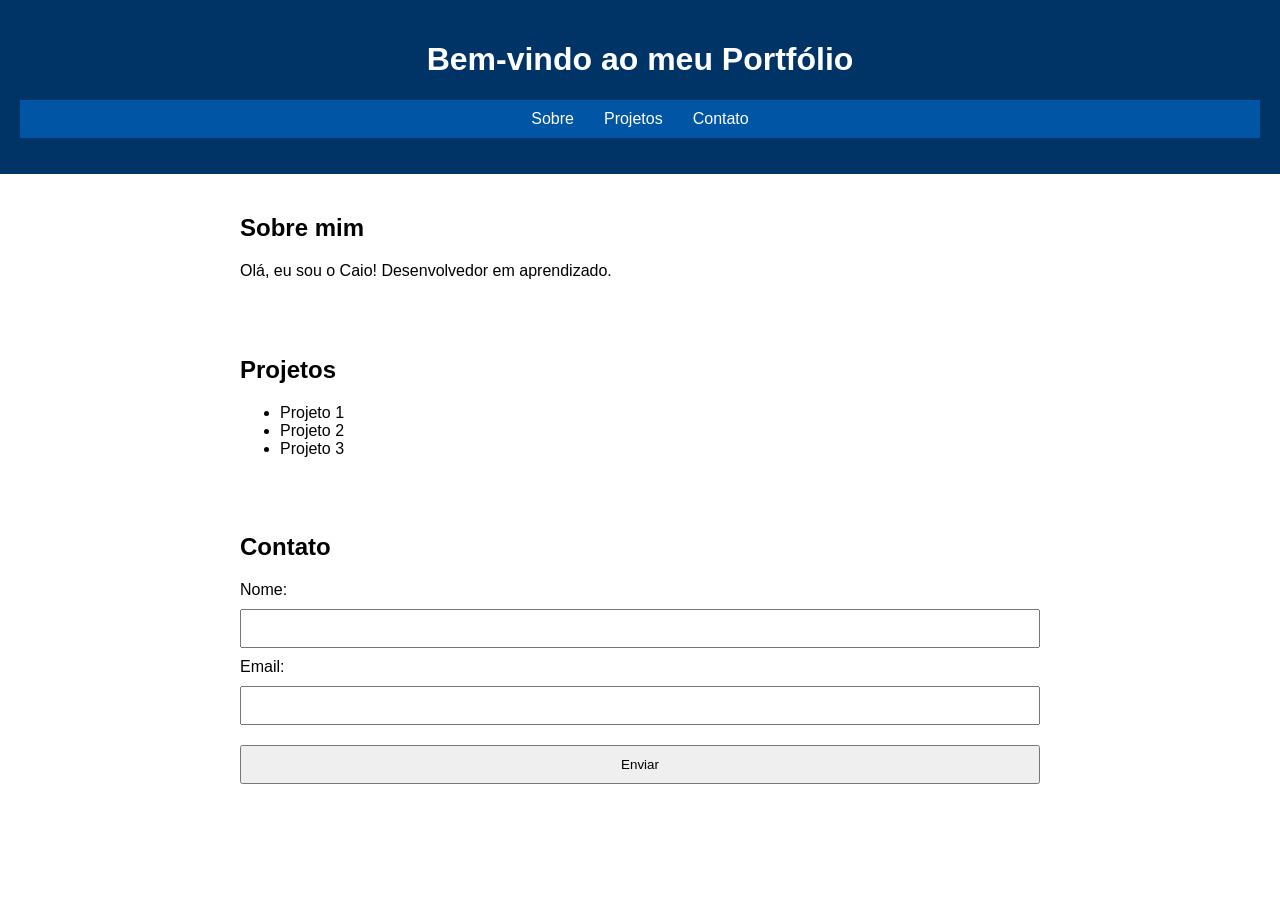
==== index.html @ 972e9699 "Rename index.html.txt to index.html" ====
<!DOCTYPE html>
<html lang="pt-BR">
<head>
  <meta charset="UTF-8">
  <meta name="viewport" content="width=device-width, initial-scale=1.0">
  <title>Portfólio do Caio</title>
  <link rel="stylesheet" href="estilo.css">
</head>

<body>

  <header>
    <h1>Bem-vindo ao meu Portfólio</h1>
    <nav>
      <ul>
        <li><a href="#sobre">Sobre</a></li>
        <li><a href="#projetos">Projetos</a></li>
        <li><a href="#contato">Contato</a></li>
      </ul>
    </nav>
  </header>

  <main>
    <section id="sobre">
      <h2>Sobre mim</h2>
      <p>Olá, eu sou o Caio! Desenvolvedor em aprendizado.</p>
    </section>

    <section id="projetos">
      <h2>Projetos</h2>
      <ul>
        <li>Projeto 1</li>
        <li>Projeto 2</li>
        <li>Projeto 3</li>
      </ul>
    </section>

    <section id="contato">
      <h2>Contato</h2>
      <form>
        <label for="nome">Nome:</label>
        <input type="text" id="nome" name="nome" required>

        <label for="email">Email:</label>
        <input type="email" id="email" name="email" required>

        <button type="submit">Enviar</button>
      </form>
    </section>
  </main>

  <script src="script.js"></script>

</body>
</html>
---- estilo.css ----
body {
  font-family: Arial, sans-serif;
  margin: 0;
  padding: 0;
}

header, footer {
  background: #003366;
  color: white;
  text-align: center;
  padding: 20px;
}

nav ul {
  display: flex;
  justify-content: center;
  list-style: none;
  background: #0055a5;
  padding: 10px;
}

nav ul li {
  margin: 0 15px;
}

nav ul li a {
  color: white;
  text-decoration: none;
}

section {
  padding: 20px;
  max-width: 800px;
  margin: auto;
}

form {
  display: flex;
  flex-direction: column;
}

form input, form textarea, form button {
  margin: 10px 0;
  padding: 10px;
}
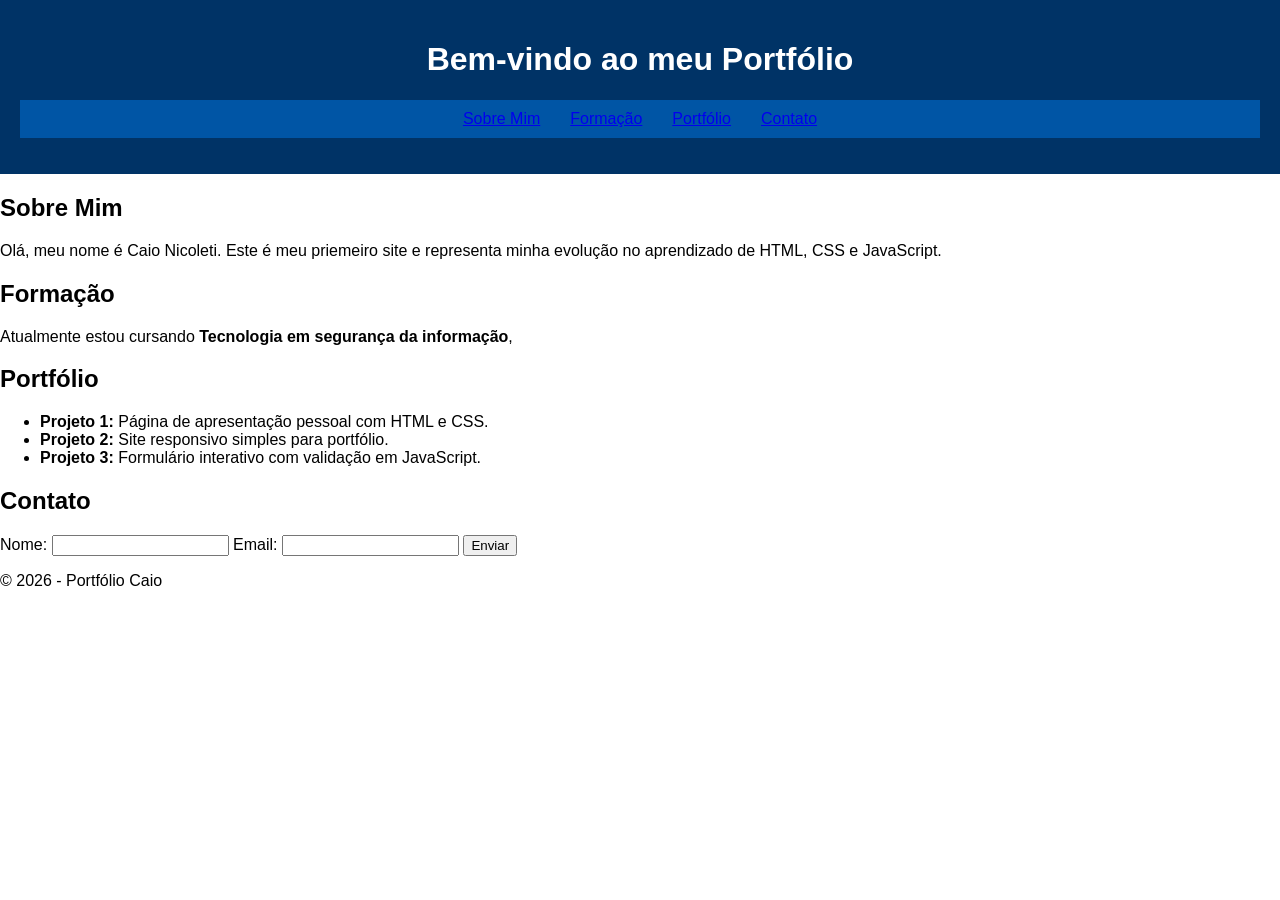
==== commit a700be55: "Update index.html" ====
--- a/index.html
+++ b/index.html
@@ -3,53 +3,59 @@
 <head>
   <meta charset="UTF-8">
   <meta name="viewport" content="width=device-width, initial-scale=1.0">
-  <title>Portfólio do Caio</title>
+  <title>Portfólio - Caio</title>
   <link rel="stylesheet" href="estilo.css">
 </head>
-
 <body>
-
   <header>
     <h1>Bem-vindo ao meu Portfólio</h1>
     <nav>
       <ul>
-        <li><a href="#sobre">Sobre</a></li>
-        <li><a href="#projetos">Projetos</a></li>
+        <li><a href="#sobre">Sobre Mim</a></li>
+        <li><a href="#formacao">Formação</a></li>
+        <li><a href="#projetos">Portfólio</a></li>
         <li><a href="#contato">Contato</a></li>
       </ul>
     </nav>
   </header>
 
-  <main>
-    <section id="sobre">
-      <h2>Sobre mim</h2>
-      <p>Olá, eu sou o Caio! Desenvolvedor em aprendizado.</p>
-    </section>
+  <section id="sobre">
+    <h2>Sobre Mim</h2>
+    <p>Olá, meu nome é Caio Nicoleti. Este é meu priemeiro site e representa minha evolução no aprendizado de HTML, CSS e JavaScript.</p>
+  </section>
 
-    <section id="projetos">
-      <h2>Projetos</h2>
-      <ul>
-        <li>Projeto 1</li>
-        <li>Projeto 2</li>
-        <li>Projeto 3</li>
-      </ul>
-    </section>
+  <section id="formacao">
+    <h2>Formação</h2>
+    <p>Atualmente estou cursando <strong>Tecnologia em segurança da informação</strong>, </p>
+  </section>
 
-    <section id="contato">
-      <h2>Contato</h2>
-      <form>
-        <label for="nome">Nome:</label>
-        <input type="text" id="nome" name="nome" required>
+  <section id="projetos">
+    <h2>Portfólio</h2>
+    <ul>
+      <li><strong>Projeto 1:</strong> Página de apresentação pessoal com HTML e CSS.</li>
+      <li><strong>Projeto 2:</strong> Site responsivo simples para portfólio.</li>
+      <li><strong>Projeto 3:</strong> Formulário interativo com validação em JavaScript.</li>
+    </ul>
+  </section>
 
-        <label for="email">Email:</label>
-        <input type="email" id="email" name="email" required>
+  <section id="contato">
+    <h2>Contato</h2>
+    <form>
+      <label for="nome">Nome:</label>
+      <input type="text" id="nome" name="nome" required>
 
-        <button type="submit">Enviar</button>
-      </form>
-    </section>
-  </main>
+      <label for="email">Email:</label>
+      <input type="email" id="email" name="email" required>
+
+      <button type="submit">Enviar</button>
+    </form>
+  </section>
+
+  <footer>
+    <p>&copy; 2026 - Portfólio Caio</p>
+  </footer>
 
   <script src="script.js"></script>
-
 </body>
 </html>
+
--- a/estilo.css
+++ b/estilo.css
@@ -4,7 +4,7 @@
   padding: 0;
 }
 
-header, footer {
+header {
   background: #003366;
   color: white;
   text-align: center;
@@ -22,24 +22,3 @@
 nav ul li {
   margin: 0 15px;
 }
-
-nav ul li a {
-  color: white;
-  text-decoration: none;
-}
-
-section {
-  padding: 20px;
-  max-width: 800px;
-  margin: auto;
-}
-
-form {
-  display: flex;
-  flex-direction: column;
-}
-
-form input, form textarea, form button {
-  margin: 10px 0;
-  padding: 10px;
-}
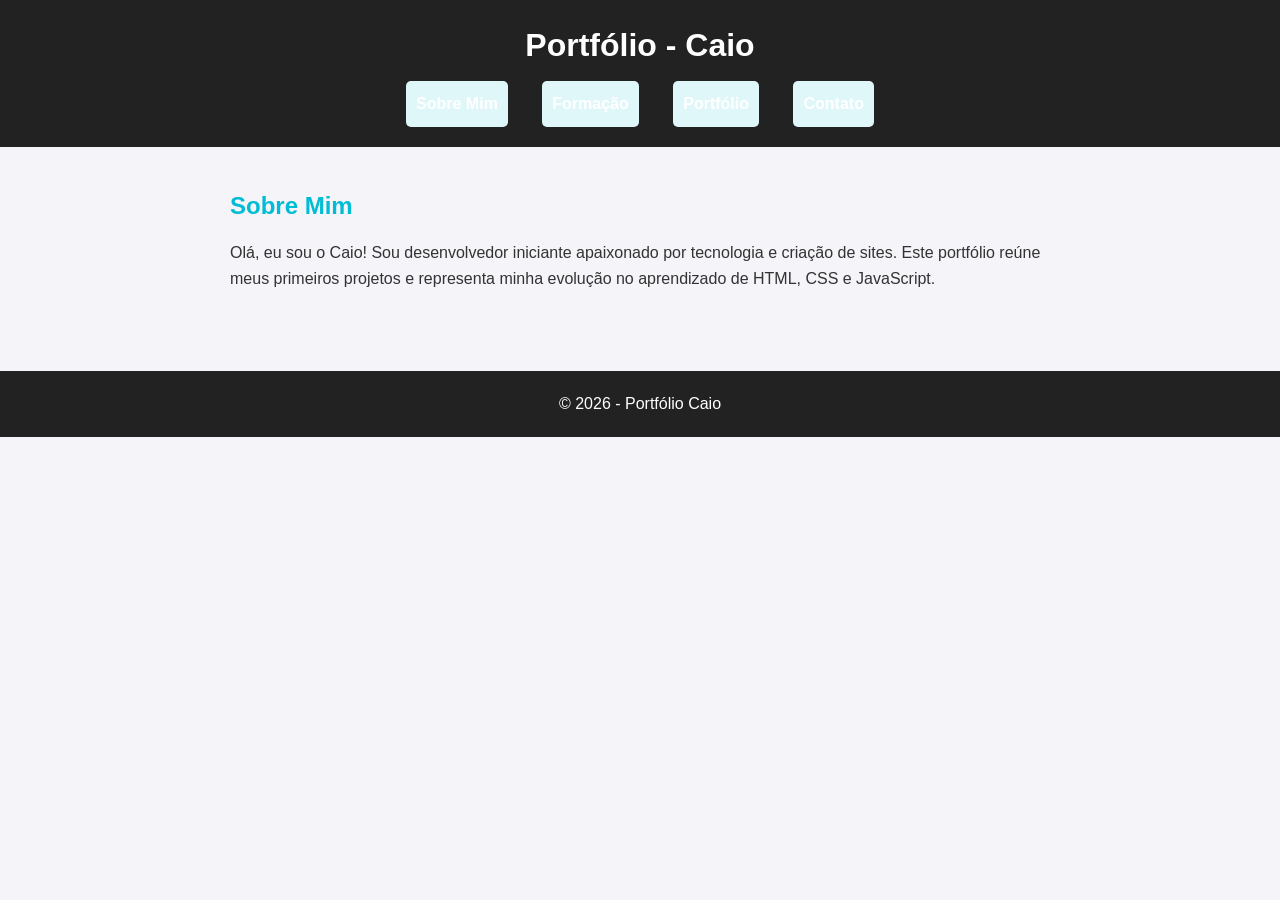
==== commit ecc7cd8b: "Update index.html" ====
--- a/index.html
+++ b/index.html
@@ -2,60 +2,29 @@
 <html lang="pt-BR">
 <head>
   <meta charset="UTF-8">
-  <meta name="viewport" content="width=device-width, initial-scale=1.0">
-  <title>Portfólio - Caio</title>
+  <title>Sobre Mim - Caio</title>
   <link rel="stylesheet" href="estilo.css">
 </head>
 <body>
   <header>
-    <h1>Bem-vindo ao meu Portfólio</h1>
+    <h1>Portfólio - Caio</h1>
     <nav>
       <ul>
-        <li><a href="#sobre">Sobre Mim</a></li>
-        <li><a href="#formacao">Formação</a></li>
-        <li><a href="#projetos">Portfólio</a></li>
-        <li><a href="#contato">Contato</a></li>
+        <li><a href="index.html">Sobre Mim</a></li>
+        <li><a href="formacao.html">Formação</a></li>
+        <li><a href="portfolio.html">Portfólio</a></li>
+        <li><a href="contato.html">Contato</a></li>
       </ul>
     </nav>
   </header>
 
-  <section id="sobre">
+  <section>
     <h2>Sobre Mim</h2>
-    <p>Olá, meu nome é Caio Nicoleti. Este é meu priemeiro site e representa minha evolução no aprendizado de HTML, CSS e JavaScript.</p>
-  </section>
-
-  <section id="formacao">
-    <h2>Formação</h2>
-    <p>Atualmente estou cursando <strong>Tecnologia em segurança da informação</strong>, </p>
-  </section>
-
-  <section id="projetos">
-    <h2>Portfólio</h2>
-    <ul>
-      <li><strong>Projeto 1:</strong> Página de apresentação pessoal com HTML e CSS.</li>
-      <li><strong>Projeto 2:</strong> Site responsivo simples para portfólio.</li>
-      <li><strong>Projeto 3:</strong> Formulário interativo com validação em JavaScript.</li>
-    </ul>
-  </section>
-
-  <section id="contato">
-    <h2>Contato</h2>
-    <form>
-      <label for="nome">Nome:</label>
-      <input type="text" id="nome" name="nome" required>
-
-      <label for="email">Email:</label>
-      <input type="email" id="email" name="email" required>
-
-      <button type="submit">Enviar</button>
-    </form>
+    <p>Olá, eu sou o Caio! Sou desenvolvedor iniciante apaixonado por tecnologia e criação de sites. Este portfólio reúne meus primeiros projetos e representa minha evolução no aprendizado de HTML, CSS e JavaScript.</p>
   </section>
 
   <footer>
     <p>&copy; 2026 - Portfólio Caio</p>
   </footer>
-
-  <script src="script.js"></script>
 </body>
 </html>
-
--- a/estilo.css
+++ b/estilo.css
@@ -1,24 +1,116 @@
-body {
-  font-family: Arial, sans-serif;
+/* Reset básico */
+* {
   margin: 0;
   padding: 0;
+  box-sizing: border-box;
 }
 
+body {
+  font-family: 'Segoe UI', Arial, sans-serif;
+  background-color: #f4f4f9;
+  color: #333;
+  line-height: 1.6;
+}
+
+/* Cabeçalho e menu */
 header {
-  background: #003366;
-  color: white;
+  background-color: #222;
+  color: #fff;
+  padding: 20px;
   text-align: center;
-  padding: 20px;
+}
+
+header h1 {
+  margin-bottom: 10px;
 }
 
 nav ul {
-  display: flex;
-  justify-content: center;
   list-style: none;
-  background: #0055a5;
-  padding: 10px;
 }
 
 nav ul li {
+  display: inline-block;
   margin: 0 15px;
 }
+
+nav ul li a {
+  color: #fff;
+  text-decoration: none;
+  font-weight: bold;
+}
+
+nav ul li a:hover {
+  color: #00bcd4;
+}
+
+/* Seções */
+section {
+  padding: 40px;
+  max-width: 900px;
+  margin: auto;
+}
+
+section h2 {
+  margin-bottom: 15px;
+  color: #00bcd4;
+}
+
+/* Lista de projetos */
+ul {
+  list-style: none;
+}
+
+ul li {
+  background: #e0f7fa;
+  margin: 10px 0;
+  padding: 10px;
+  border-radius: 5px;
+}
+
+/* Formulário */
+form {
+  display: flex;
+  flex-direction: column;
+  max-width: 400px;
+}
+
+form label {
+  margin: 10px 0 5px;
+}
+
+form input, form textarea {
+  padding: 10px;
+  border: 1px solid #ccc;
+  border-radius: 5px;
+}
+
+form button {
+  margin-top: 15px;
+  padding: 10px;
+  background: #00bcd4;
+  color: #fff;
+  border: none;
+  border-radius: 5px;
+  cursor: pointer;
+}
+
+form button:hover {
+  background: #0097a7;
+}
+
+/* Rodapé */
+footer {
+  text-align: center;
+  padding: 20px;
+  background: #222;
+  color: #fff;
+  margin-top: 40px;
+}
+
+/* Responsividade */
+@media (max-width: 600px) {
+  nav ul li {
+    display: block;
+    margin: 10px 0;
+  }
+}
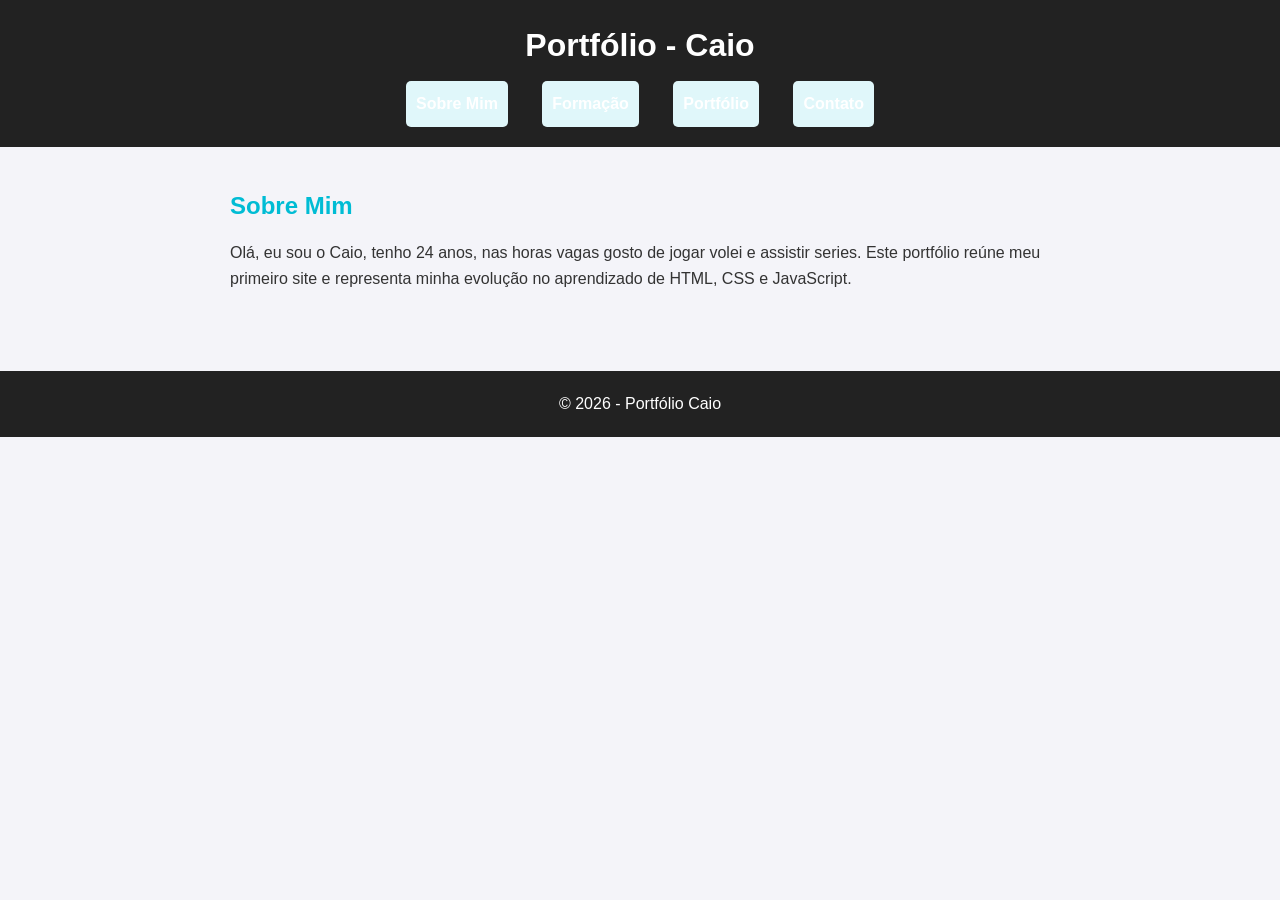
==== commit edf31d6d: "Update index.html" ====
--- a/index.html
+++ b/index.html
@@ -20,7 +20,7 @@
 
   <section>
     <h2>Sobre Mim</h2>
-    <p>Olá, eu sou o Caio! Sou desenvolvedor iniciante apaixonado por tecnologia e criação de sites. Este portfólio reúne meus primeiros projetos e representa minha evolução no aprendizado de HTML, CSS e JavaScript.</p>
+    <p>Olá, eu sou o Caio, tenho 24 anos, nas horas vagas gosto de jogar volei e assistir series. Este portfólio reúne meu primeiro site e representa minha evolução no aprendizado de HTML, CSS e JavaScript.</p>
   </section>
 
   <footer>
